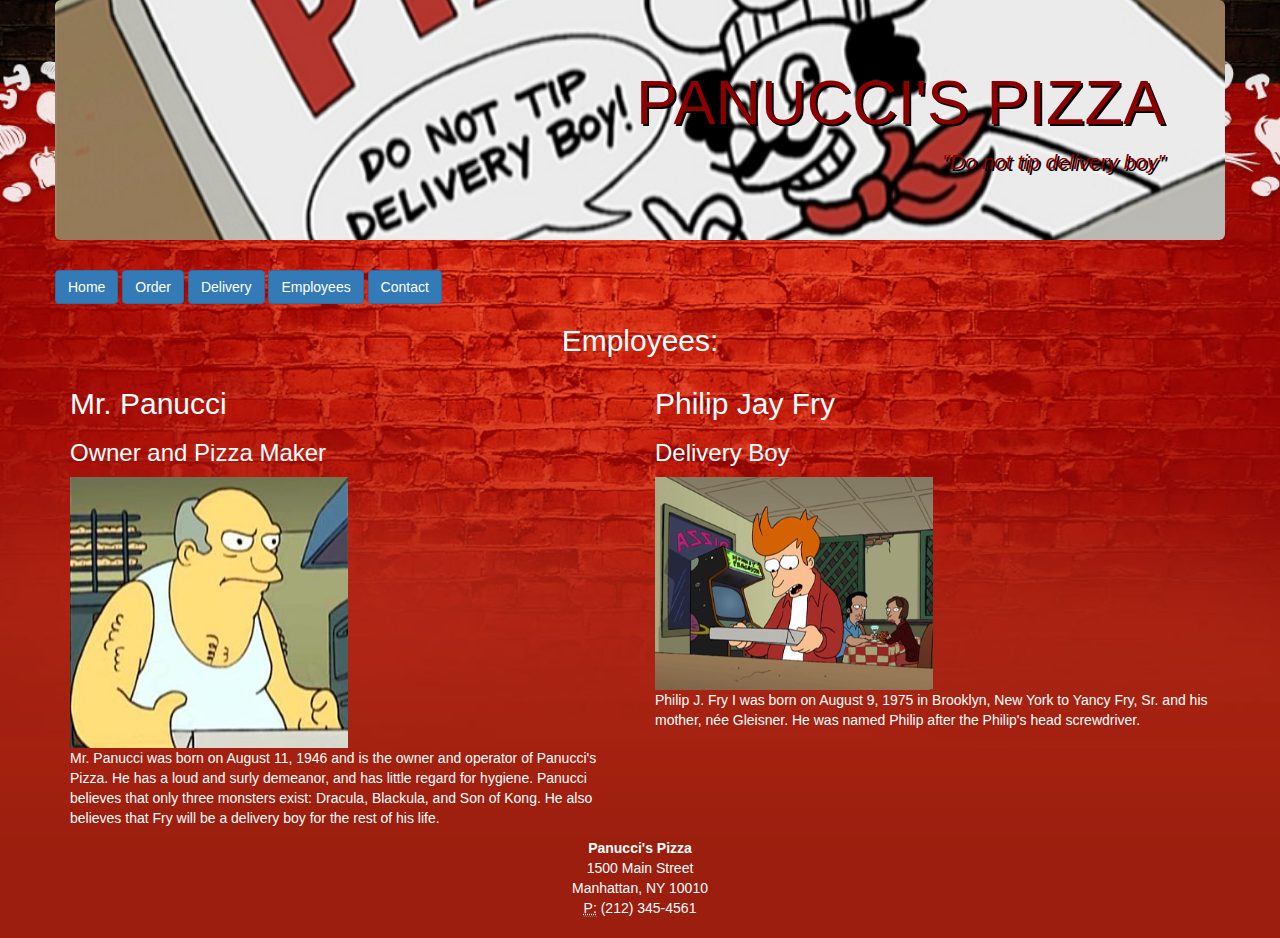
==== employees.html @ 2b6fb878 "add styles in all pages" ====
<!DOCTYPE html>
<html>
  <head>
    <link rel="stylesheet" href="https://maxcdn.bootstrapcdn.com/bootstrap/3.3.7/css/bootstrap.min.css" integrity="sha384-BVYiiSIFeK1dGmJRAkycuHAHRg32OmUcww7on3RYdg4Va+PmSTsz/K68vbdEjh4u" crossorigin="anonymous">
    <link rel="stylesheet" href="css/employees.css" media="screen">
    <script src="https://ajax.googleapis.com/ajax/libs/jquery/3.1.1/jquery.min.js"></script>
    <script src="js/scripts.js">
    </script>
    <meta charset="utf-8">
    <title>Panucci's Pizza</title>
  </head>
  <body>
    <div class="container">
      <div class="row jumbotron">
        <h1>PANUCCI'S PIZZA</h1>
        <p><em>"Do not tip delivery boy"</em></p>
      </div>
      <div class="row" id="buttonRow">
        <a href="index.html"><button type="button" class="btn btn-primary">Home</button></a>

        <a href="order.html"><button type="button" class="btn btn-primary">Order</button></a>

        <a href=""><button type="button" class="btn btn-primary">Delivery</button></a>

        <a href="employees.html"><button type="button" class="btn btn-primary">Employees</button></a>

        <a href=""><button type="button" class="btn btn-primary">Contact</button></a>
      </div>
      <div class="row" id="employees">
        <h2>Employees:</h2>
      </div>
      <div class="row">
        <div class="col-md-6">
          <h2>Mr. Panucci</h2>
          <h3>Owner and Pizza Maker</h3>
          <img src="img/mr_panucci.jpg" alt="">
          <p>
            Mr. Panucci was born on August 11, 1946 and is the owner and operator of Panucci's Pizza. He has a loud and surly demeanor, and has little regard for hygiene. Panucci believes that only three monsters exist: Dracula, Blackula, and Son of Kong. He also believes that Fry will be a delivery boy for the rest of his life.
          </p>
        </div>
        <div class="col-md-6">
          <h2>Philip Jay Fry</h2>
          <h3>Delivery Boy</h3>
          <img src="img/fry.jpg" alt="">
          <p>
            Philip J. Fry I was born on August 9, 1975 in Brooklyn, New York to Yancy Fry, Sr. and his mother, née Gleisner. He was named Philip after the Philip's head screwdriver.
          </p>
        </div>
      </div>
      <div class="row" id="address">
        <address>
          <strong>Panucci's Pizza</strong><br>
          1500 Main Street<br>
          Manhattan, NY 10010<br>
          <abbr title="Phone">P:</abbr> (212) 345-4561
        </address>
      </div>
    </div>
  </body>
</html>
---- css/employees.css ----
body{
  background-image: url('../img/background.jpg');
  background-repeat: no-repeat;
  background-size: cover;
}

.jumbotron {
  background-image: url('../img/panuccipizza.png');
  background-position: center;
  background-size: cover;
  color: darkred;
  font-family: Futura, Trebuchet MS, Arial, sans-serif;
  text-shadow: 2px 2px black;
  text-align: right;
}

#address {
  text-align: center;
  color: white;
}

img {
  width: 50%;
}

.col-md-6 {
  color: white;
}

#employees {
  text-align: center;
  color: white;
}
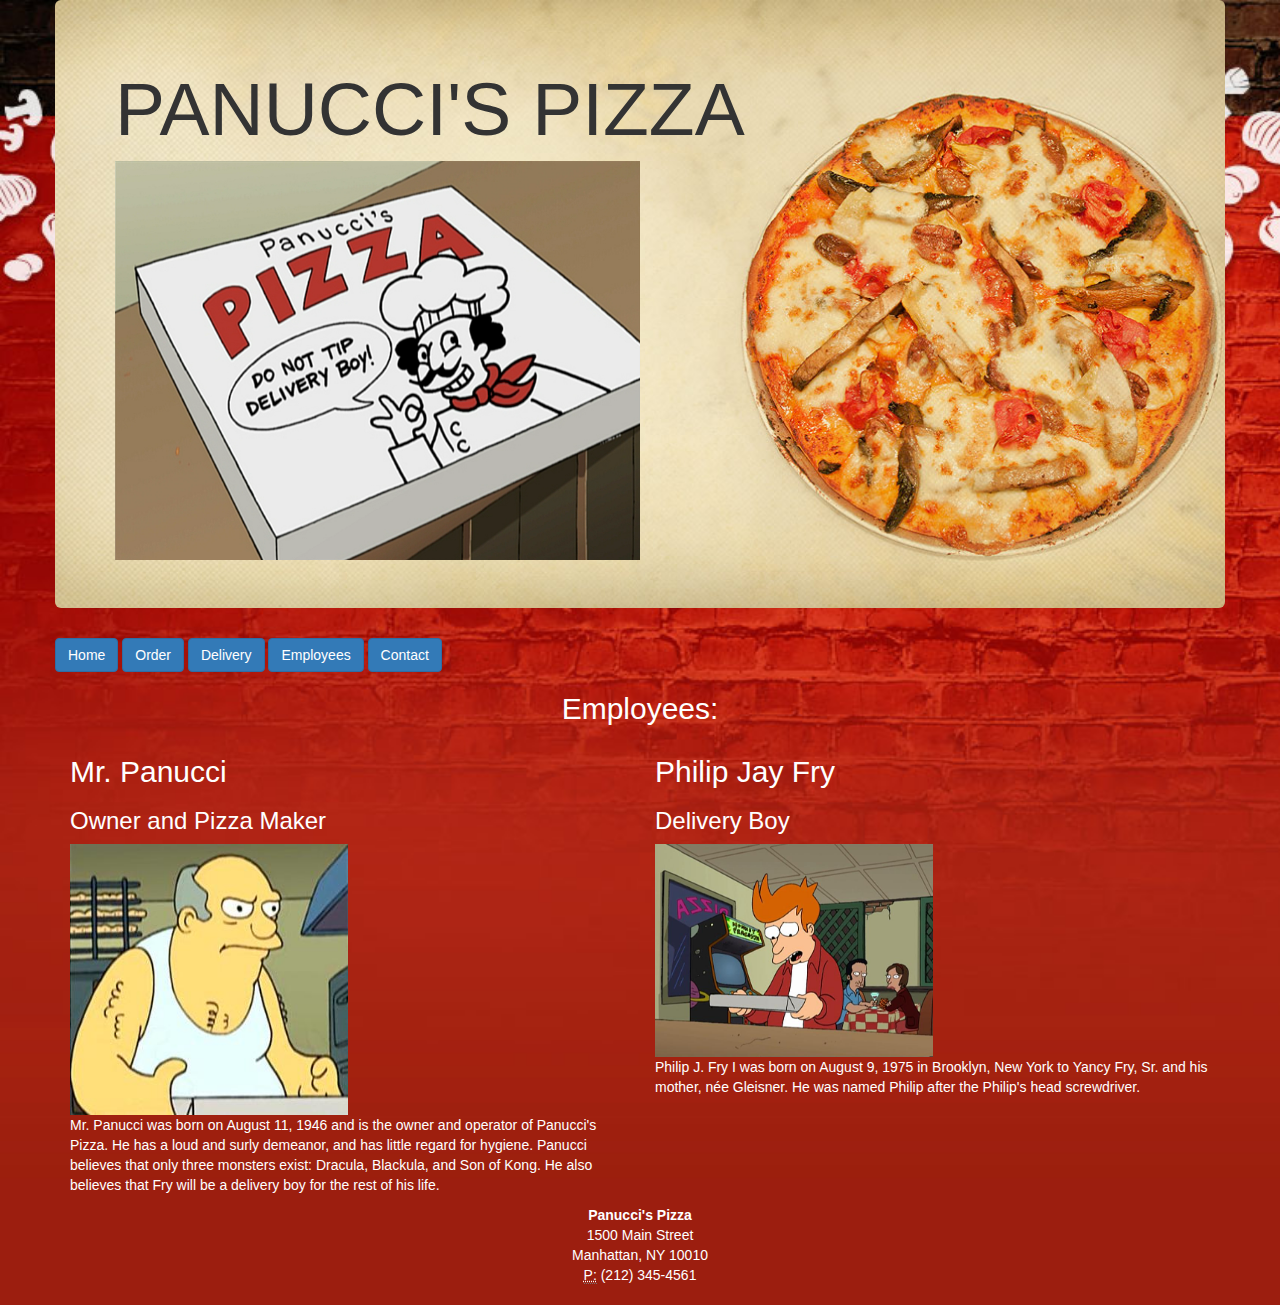
==== commit e6c1d75e: "change styling to jumbotron" ====
--- a/employees.html
+++ b/employees.html
@@ -13,7 +13,8 @@
     <div class="container">
       <div class="row jumbotron">
         <h1>PANUCCI'S PIZZA</h1>
-        <p><em>"Do not tip delivery boy"</em></p>
+        <!-- <p><em>"Do not tip delivery boy"</em></p> -->
+        <img src="img/panuccipizza.png" alt="">
       </div>
       <div class="row" id="buttonRow">
         <a href="index.html"><button type="button" class="btn btn-primary">Home</button></a>
--- a/css/employees.css
+++ b/css/employees.css
@@ -5,13 +5,16 @@
 }
 
 .jumbotron {
-  background-image: url('../img/panuccipizza.png');
+  background-image: url('../img/background2.jpg');
   background-position: center;
   background-size: cover;
-  color: darkred;
-  font-family: Futura, Trebuchet MS, Arial, sans-serif;
-  text-shadow: 2px 2px black;
-  text-align: right;
+  color: ;
+  font-family: Tradizional DEMO, Futura, Trebuchet MS, Arial, sans-serif;
+  /*text-shadow: 2px 2px black;*/
+}
+
+.jumbotron h1 {
+  font-size: 75px;
 }
 
 #address {
